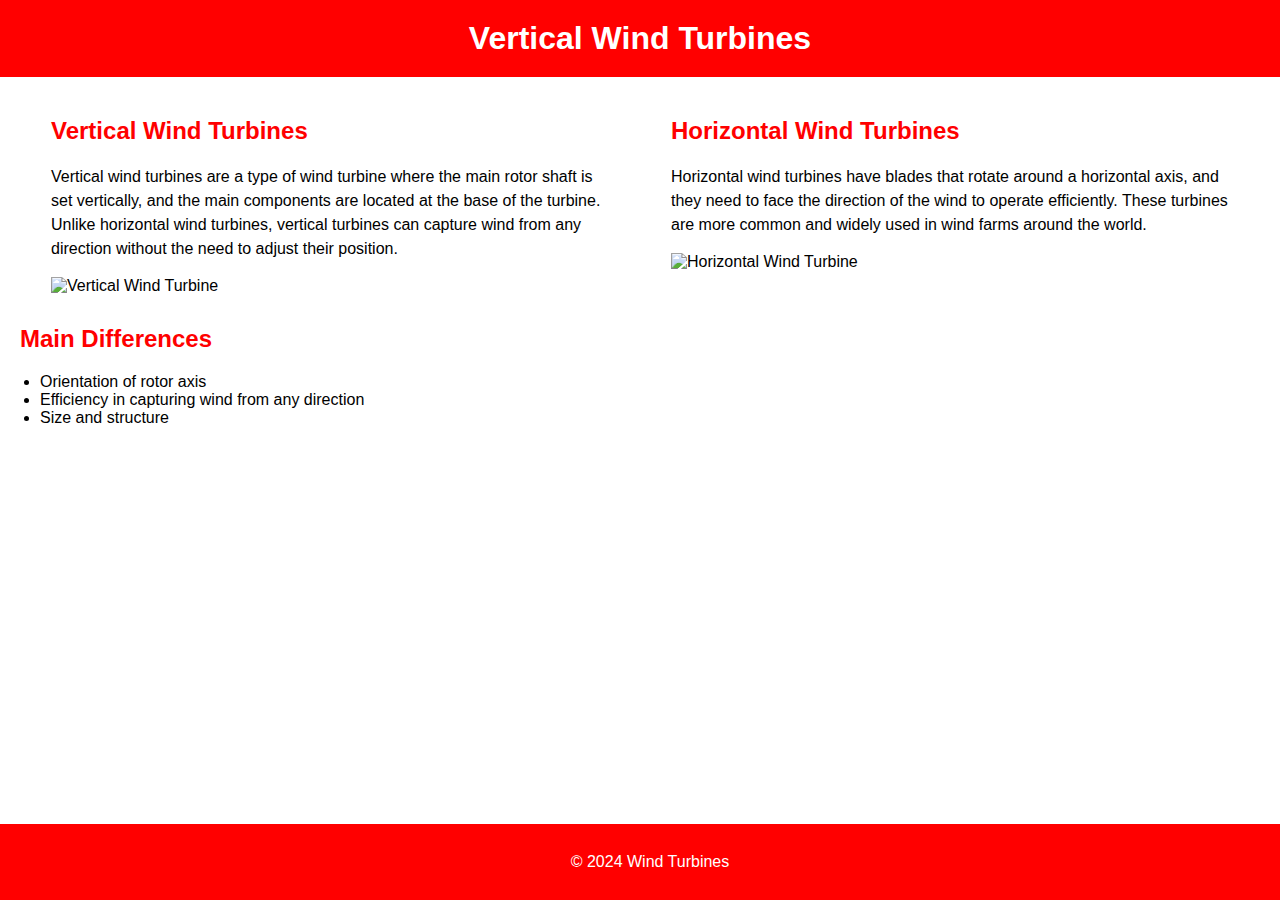
==== index.html @ fd7961f6 "22" ====
<!DOCTYPE html>
<html lang="en">
<head>
    <meta charset="UTF-8">
    <meta name="viewport" content="width=device-width, initial-scale=1.0">
    <title>Wind Turbines</title>
    <link rel="stylesheet" href="styles.css">
</head>
<body>
    <header>
        <h1>Vertical Wind Turbines</h1>
    </header>
    <main>
        <section id="turbines">
            <div id="vertical-turbine">
                <h2>Vertical Wind Turbines</h2>
                <p>
                    Vertical wind turbines are a type of wind turbine where the main rotor shaft is set
                    vertically, and the main components are located at the base of the turbine. Unlike
                    horizontal wind turbines, vertical turbines can capture wind from any direction without
                    the need to adjust their position.
                </p>
                <img src="vertical-turbine.jpg" alt="Vertical Wind Turbine">
            </div>
            <div id="horizontal-turbine">
                <h2>Horizontal Wind Turbines</h2>
                <p>
                    Horizontal wind turbines have blades that rotate around a horizontal axis, and they need
                    to face the direction of the wind to operate efficiently. These turbines are more common
                    and widely used in wind farms around the world.
                </p>
                <img src="horizontal-turbine.jpg" alt="Horizontal Wind Turbine">
            </div>
        </section>
        <section id="differences">
            <h2>Main Differences</h2>
            <ul>
                <li>Orientation of rotor axis</li>
                <li>Efficiency in capturing wind from any direction</li>
                <li>Size and structure</li>
            </ul>
        </section>
    </main>
    <footer>
        <p>&copy; 2024 Wind Turbines</p>
    </footer>
</body>
</html>
---- styles.css ----
body {
    font-family: Arial, sans-serif;
    margin: 0;
    padding: 0;
}

header {
    background-color: #FF0000; /* Red background color */
    color: #fff;
    padding: 20px;
    text-align: center;
}

header h1 {
    margin: 0;
}

main {
    padding: 20px;
}

section {
    margin-bottom: 30px;
}

#turbines {
    display: flex;
    justify-content: space-around;
}

#vertical-turbine, #horizontal-turbine {
    width: 45%;
}

h2 {
    color: #FF0000; /* Red color */
}

p {
    line-height: 1.5;
}

ul {
    list-style-type: disc; /* Bulleted list style */
    padding-left: 20px; /* Add some padding to the left */
}

footer {
    background-color: #FF0000; /* Red background color */
    color: #fff;
    padding: 10px;
    text-align: center;
    position: fixed;
    bottom: 0;
    width: 100%;
}
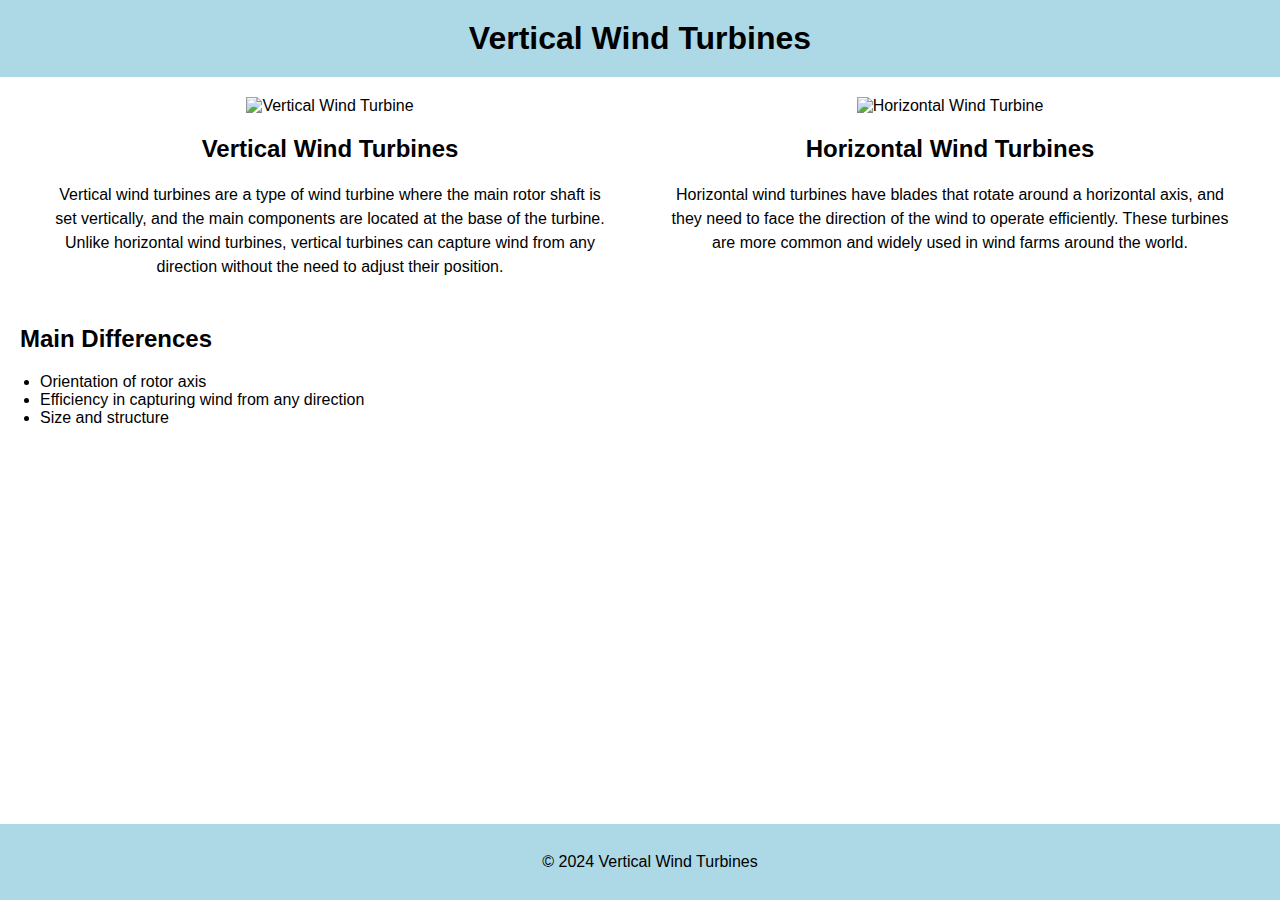
==== commit adaf1e8c: "gdhfgjh" ====
--- a/index.html
+++ b/index.html
@@ -3,7 +3,7 @@
 <head>
     <meta charset="UTF-8">
     <meta name="viewport" content="width=device-width, initial-scale=1.0">
-    <title>Wind Turbines</title>
+    <title>Vertical Wind Turbines</title>
     <link rel="stylesheet" href="styles.css">
 </head>
 <body>
@@ -13,6 +13,7 @@
     <main>
         <section id="turbines">
             <div id="vertical-turbine">
+                <img src="vertical-turbine.jpg" alt="Vertical Wind Turbine">
                 <h2>Vertical Wind Turbines</h2>
                 <p>
                     Vertical wind turbines are a type of wind turbine where the main rotor shaft is set
@@ -20,16 +21,15 @@
                     horizontal wind turbines, vertical turbines can capture wind from any direction without
                     the need to adjust their position.
                 </p>
-                <img src="vertical-turbine.jpg" alt="Vertical Wind Turbine">
             </div>
             <div id="horizontal-turbine">
+                <img src="horizontal-turbine.jpg" alt="Horizontal Wind Turbine">
                 <h2>Horizontal Wind Turbines</h2>
                 <p>
                     Horizontal wind turbines have blades that rotate around a horizontal axis, and they need
                     to face the direction of the wind to operate efficiently. These turbines are more common
                     and widely used in wind farms around the world.
                 </p>
-                <img src="horizontal-turbine.jpg" alt="Horizontal Wind Turbine">
             </div>
         </section>
         <section id="differences">
@@ -42,7 +42,7 @@
         </section>
     </main>
     <footer>
-        <p>&copy; 2024 Wind Turbines</p>
+        <p>&copy; 2024 Vertical Wind Turbines</p>
     </footer>
 </body>
 </html>
--- a/styles.css
+++ b/styles.css
@@ -5,8 +5,8 @@
 }
 
 header {
-    background-color: #FF0000; /* Red background color */
-    color: #fff;
+    background-color: #ADD8E6; /* Light blue background color */
+    color: #000;
     padding: 20px;
     text-align: center;
 }
@@ -30,10 +30,11 @@
 
 #vertical-turbine, #horizontal-turbine {
     width: 45%;
+    text-align: center;
 }
 
 h2 {
-    color: #FF0000; /* Red color */
+    color: #000; /* Black color */
 }
 
 p {
@@ -46,8 +47,8 @@
 }
 
 footer {
-    background-color: #FF0000; /* Red background color */
-    color: #fff;
+    background-color: #ADD8E6; /* Light blue background color */
+    color: #000;
     padding: 10px;
     text-align: center;
     position: fixed;
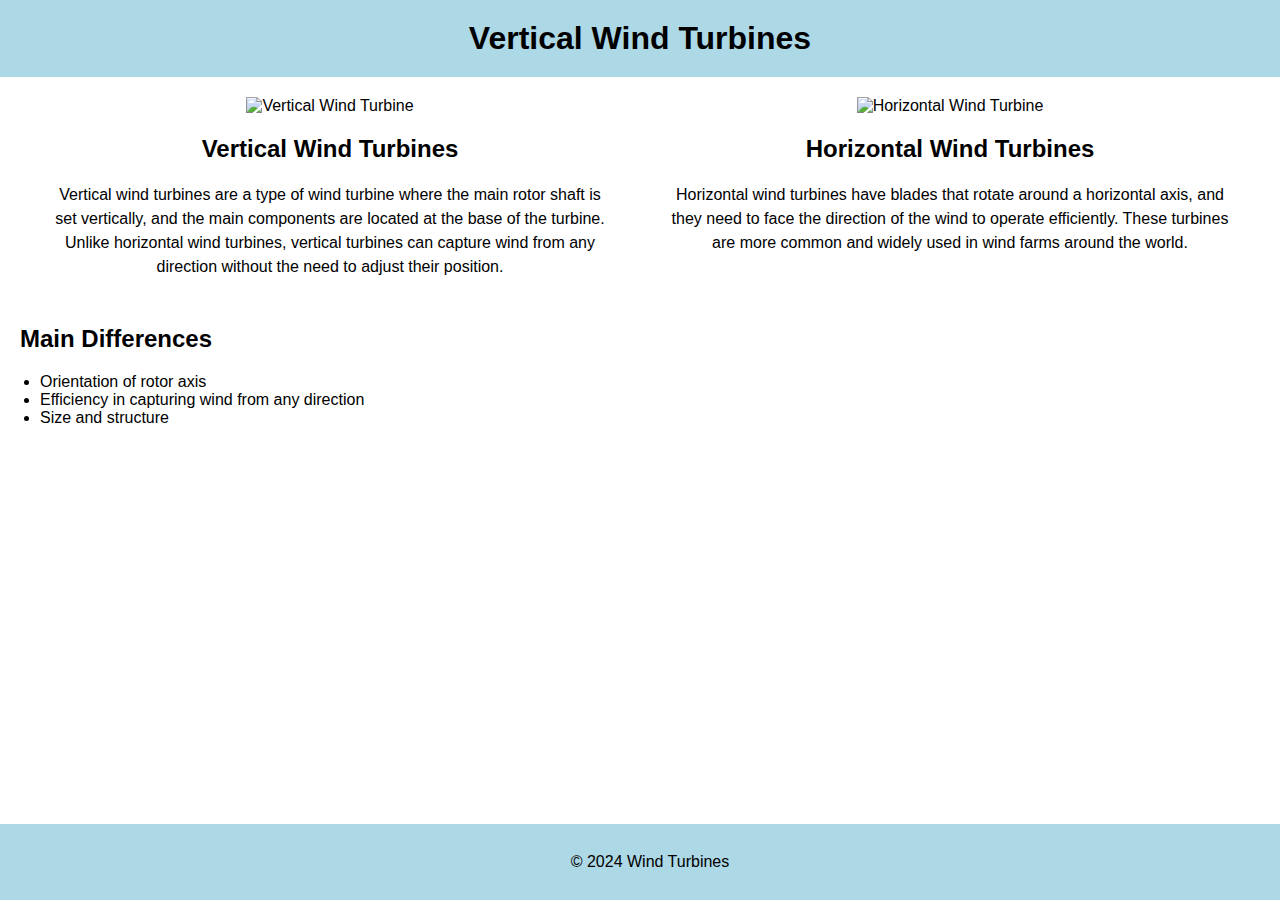
==== commit 93f140b3: "cghvjhk" ====
--- a/index.html
+++ b/index.html
@@ -3,7 +3,7 @@
 <head>
     <meta charset="UTF-8">
     <meta name="viewport" content="width=device-width, initial-scale=1.0">
-    <title>Vertical Wind Turbines</title>
+    <title>Wind Turbines</title>
     <link rel="stylesheet" href="styles.css">
 </head>
 <body>
@@ -42,7 +42,7 @@
         </section>
     </main>
     <footer>
-        <p>&copy; 2024 Vertical Wind Turbines</p>
+        <p>&copy; 2024 Wind Turbines</p>
     </footer>
 </body>
 </html>
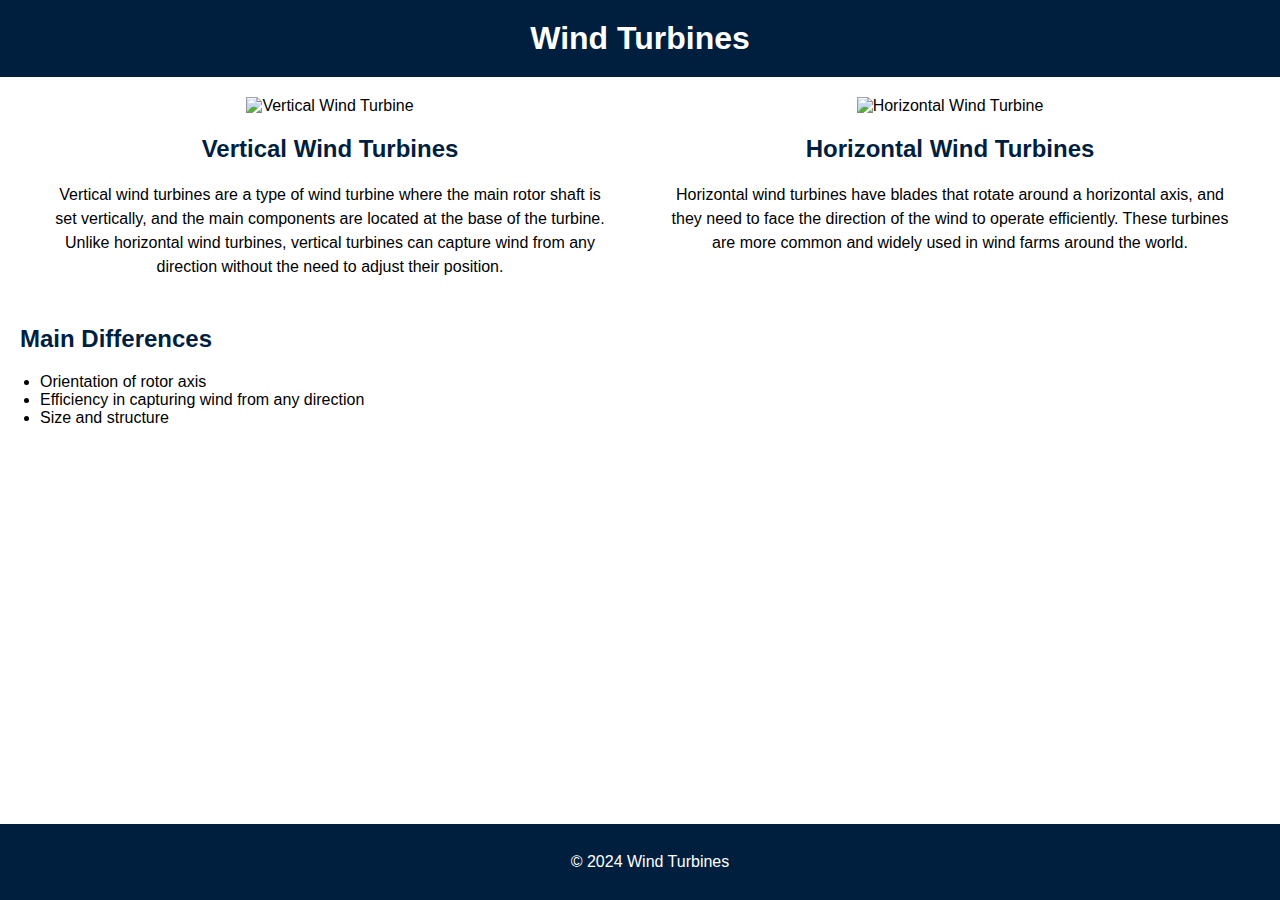
==== commit d993532b: "jgvh" ====
--- a/index.html
+++ b/index.html
@@ -8,7 +8,7 @@
 </head>
 <body>
     <header>
-        <h1>Vertical Wind Turbines</h1>
+        <h1>Wind Turbines</h1>
     </header>
     <main>
         <section id="turbines">
--- a/styles.css
+++ b/styles.css
@@ -5,8 +5,8 @@
 }
 
 header {
-    background-color: #ADD8E6; /* Light blue background color */
-    color: #000;
+    background-color: #001F3F; /* Navy blue background color */
+    color: #fff;
     padding: 20px;
     text-align: center;
 }
@@ -34,7 +34,7 @@
 }
 
 h2 {
-    color: #000; /* Black color */
+    color: #001F3F; /* Navy blue color */
 }
 
 p {
@@ -47,8 +47,8 @@
 }
 
 footer {
-    background-color: #ADD8E6; /* Light blue background color */
-    color: #000;
+    background-color: #001F3F; /* Navy blue background color */
+    color: #fff;
     padding: 10px;
     text-align: center;
     position: fixed;
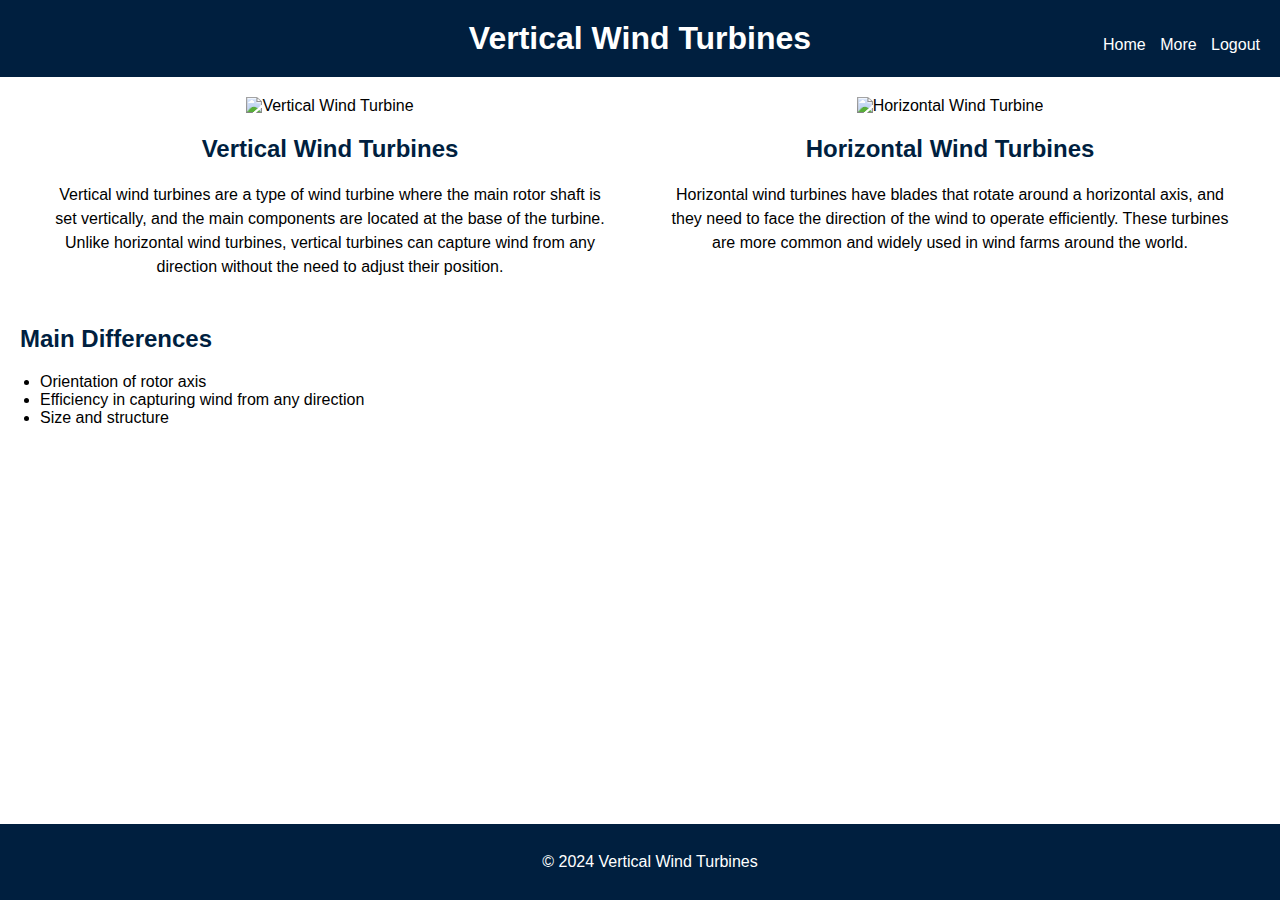
==== commit ed81ce99: "nav bar" ====
--- a/index.html
+++ b/index.html
@@ -3,12 +3,19 @@
 <head>
     <meta charset="UTF-8">
     <meta name="viewport" content="width=device-width, initial-scale=1.0">
-    <title>Wind Turbines</title>
+    <title>Vertical Wind Turbines</title>
     <link rel="stylesheet" href="styles.css">
 </head>
 <body>
     <header>
-        <h1>Wind Turbines</h1>
+        <h1>Vertical Wind Turbines</h1>
+        <nav>
+            <ul>
+                <li><a href="#">Home</a></li>
+                <li><a href="#">More</a></li>
+                <li><a href="#">Logout</a></li>
+            </ul>
+        </nav>
     </header>
     <main>
         <section id="turbines">
@@ -42,7 +49,7 @@
         </section>
     </main>
     <footer>
-        <p>&copy; 2024 Wind Turbines</p>
+        <p>&copy; 2024 Vertical Wind Turbines</p>
     </footer>
 </body>
 </html>
--- a/styles.css
+++ b/styles.css
@@ -9,10 +9,37 @@
     color: #fff;
     padding: 20px;
     text-align: center;
+    position: relative; /* Position relative for positioning navigation bar */
 }
 
 header h1 {
     margin: 0;
+    display: inline-block; /* Ensures the header does not collapse */
+}
+
+nav {
+    position: absolute;
+    top: 20px;
+    right: 20px;
+}
+
+nav ul {
+    list-style-type: none;
+    padding: 0;
+}
+
+nav ul li {
+    display: inline;
+    margin-left: 10px;
+}
+
+nav ul li a {
+    color: #fff;
+    text-decoration: none;
+}
+
+nav ul li a:hover {
+    text-decoration: underline;
 }
 
 main {
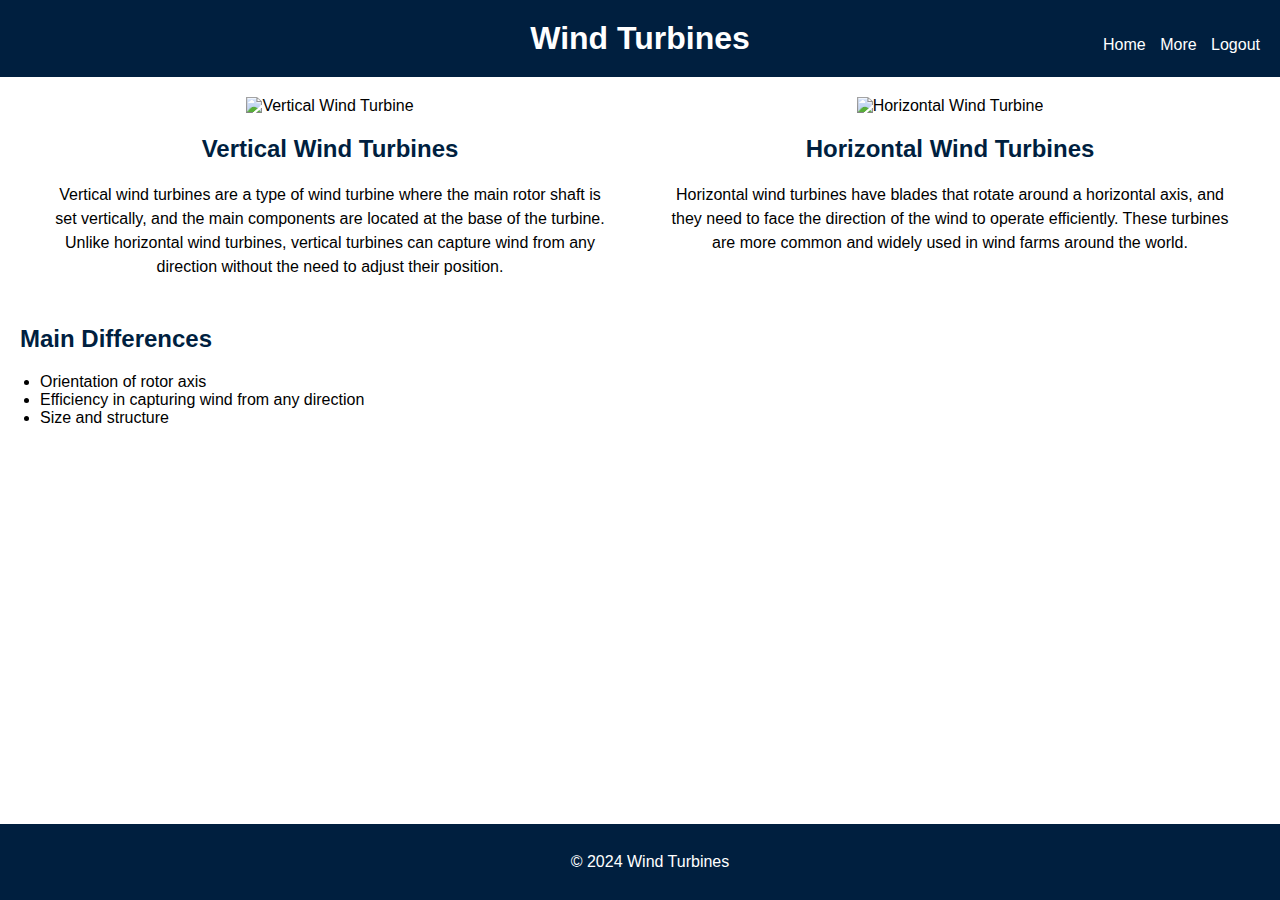
==== commit b9352f55: "gvjm" ====
--- a/index.html
+++ b/index.html
@@ -8,7 +8,7 @@
 </head>
 <body>
     <header>
-        <h1>Vertical Wind Turbines</h1>
+        <h1>Wind Turbines</h1>
         <nav>
             <ul>
                 <li><a href="#">Home</a></li>
@@ -49,7 +49,7 @@
         </section>
     </main>
     <footer>
-        <p>&copy; 2024 Vertical Wind Turbines</p>
+        <p>&copy; 2024 Wind Turbines</p>
     </footer>
 </body>
 </html>
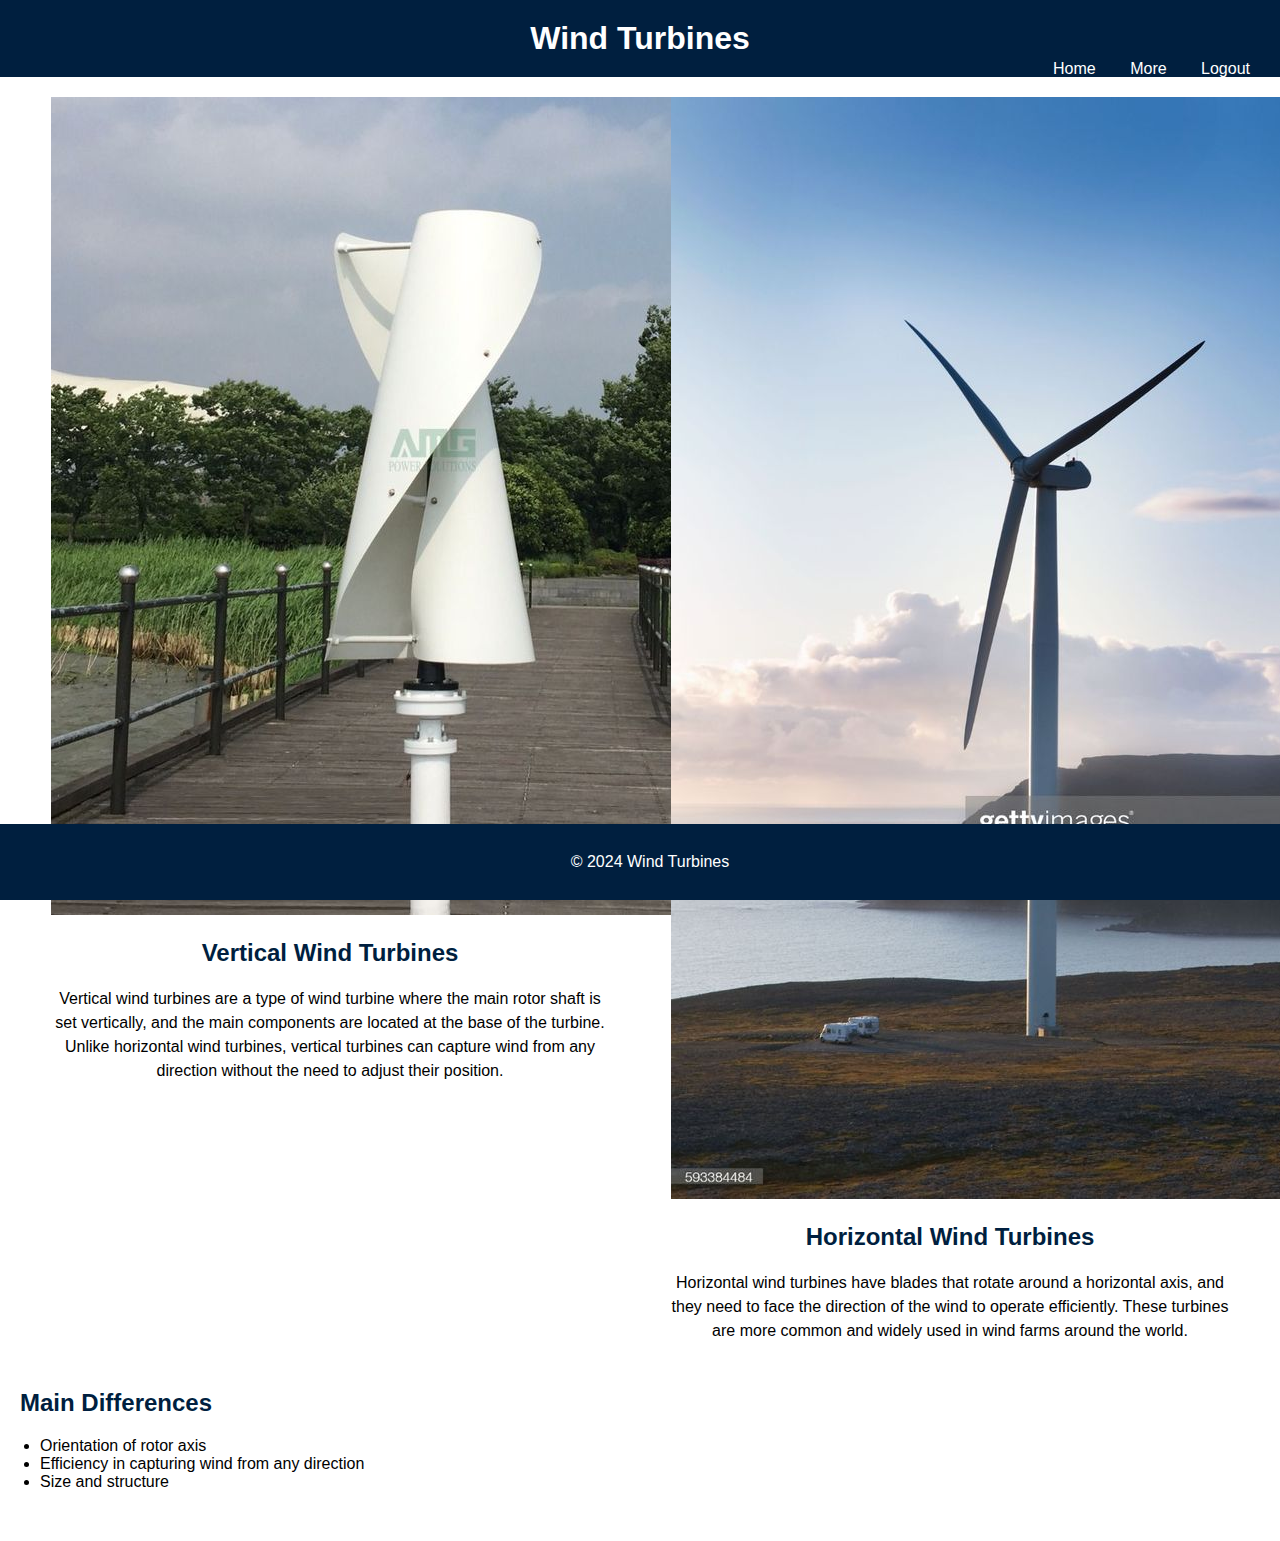
==== commit 6598f47b: "add pixtures" ====
--- a/index.html
+++ b/index.html
@@ -20,7 +20,7 @@
     <main>
         <section id="turbines">
             <div id="vertical-turbine">
-                <img src="vertical-turbine.jpg" alt="Vertical Wind Turbine">
+                <img src="7 Top Vertical Wind Turbines For Home.jpeg" alt="Vertical Wind Turbine">
                 <h2>Vertical Wind Turbines</h2>
                 <p>
                     Vertical wind turbines are a type of wind turbine where the main rotor shaft is set
@@ -30,7 +30,7 @@
                 </p>
             </div>
             <div id="horizontal-turbine">
-                <img src="horizontal-turbine.jpg" alt="Horizontal Wind Turbine">
+                <img src="Horizontal axis wind turbine.jpeg" alt="Horizontal Wind Turbine">
                 <h2>Horizontal Wind Turbines</h2>
                 <p>
                     Horizontal wind turbines have blades that rotate around a horizontal axis, and they need
--- a/styles.css
+++ b/styles.css
@@ -19,23 +19,25 @@
 
 nav {
     position: absolute;
-    top: 20px;
+    top: 60px;
     right: 20px;
 }
 
 nav ul {
     list-style-type: none;
     padding: 0;
+    margin: 0; /* Remove default margin */
 }
 
 nav ul li {
-    display: inline;
+    display: inline-block; /* Display tabs horizontally */
     margin-left: 10px;
 }
 
 nav ul li a {
     color: #fff;
     text-decoration: none;
+    padding: 5px 10px; /* Add padding for better clickability */
 }
 
 nav ul li a:hover {
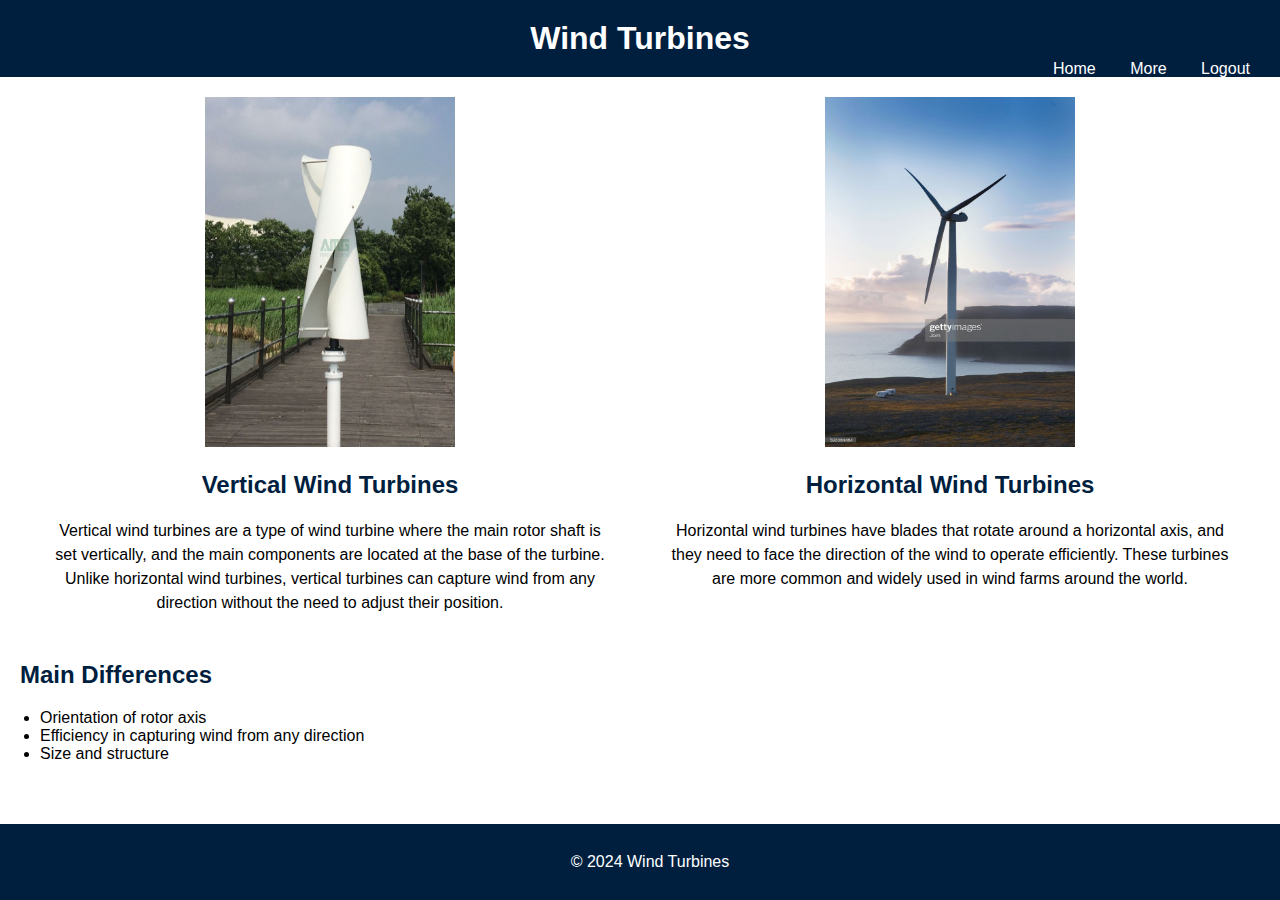
==== commit 698ef821: "size pics" ====
--- a/index.html
+++ b/index.html
@@ -20,7 +20,7 @@
     <main>
         <section id="turbines">
             <div id="vertical-turbine">
-                <img src="7 Top Vertical Wind Turbines For Home.jpeg" alt="Vertical Wind Turbine">
+                <img src="7 Top Vertical Wind Turbines For Home.jpeg" alt="Vertical Wind Turbine" width="250" height="350">
                 <h2>Vertical Wind Turbines</h2>
                 <p>
                     Vertical wind turbines are a type of wind turbine where the main rotor shaft is set
@@ -30,7 +30,7 @@
                 </p>
             </div>
             <div id="horizontal-turbine">
-                <img src="Horizontal axis wind turbine.jpeg" alt="Horizontal Wind Turbine">
+                <img src="Horizontal axis wind turbine.jpeg" alt="Horizontal Wind Turbine" width="250" height="350">
                 <h2>Horizontal Wind Turbines</h2>
                 <p>
                     Horizontal wind turbines have blades that rotate around a horizontal axis, and they need
--- a/styles.css
+++ b/styles.css
@@ -15,6 +15,12 @@
 header h1 {
     margin: 0;
     display: inline-block; /* Ensures the header does not collapse */
+}
+
+nav {
+    position: absolute;
+    top: 20px;
+    right: 20px;
 }
 
 nav {
